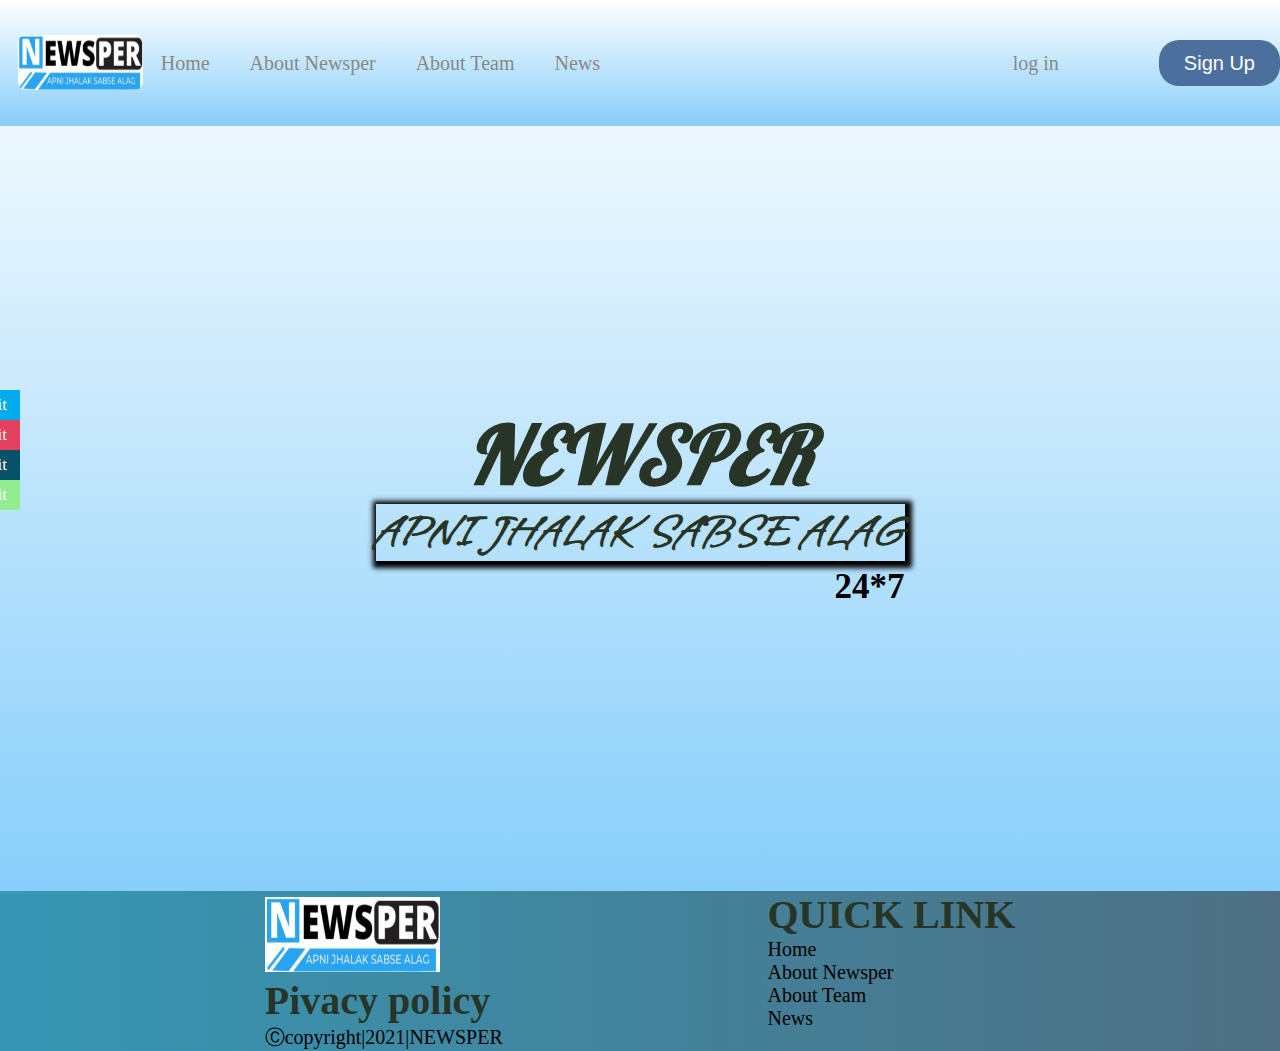
==== index.html @ 3f7a388c "first commit" ====
<!DOCTYPE html>
<html lang="en">
<head>
    <meta charset="UTF-8">
    <meta http-equiv="X-UA-Compatible" content="IE=edge">
    <meta name="viewport" content="width=device-width, initial-scale=1.0">
    <link rel="stylesheet" href="stykle.css">
    <title>Document</title>
    <link rel="preconnect" href="https://fonts.googleapis.com">
    <link rel="preconnect" href="https://fonts.gstatic.com" crossorigin>
    <link href="https://fonts.googleapis.com/css2?family=Assistant:wght@300;400&family=Pushster&family=Vujahday+Script&display=swap" rel="stylesheet">
    <link rel="stylesheet" href="https://cdnjs.cloudflare.com/ajax/libs/font-awesome/5.15.0/css/all.min.css" integrity="sha512-BnbUDfEUfV0Slx6TunuB042k9tuKe3xrD6q4mg5Ed72LTgzDIcLPxg6yI2gcMFRyomt+yJJxE+zJwNmxki6/RA==" crossorigin="anonymous" referrerpolicy="no-referrer" />
</head>
<body>
    <header id="header">
        <nav>
            <!-- left side menu -->
            <div class="left-side">
                <div class="logo">
                <a href="https://www.instagram.com/news_per_/"  target="_newspar" title="insta account">
                    <img src="img/logo.jpg" alt="logo">
                </a>

            </div>
            
            <div class="sub-menu">
                <a href="#">
                    <li>home</li>
                </a>
                <a href="index2.html" >
                    <li>About newsper</li>
                </a>
                <a href="index2.html">
                    <li>About team</li>
                </a>
                <a href="index3.html">
                    <li>news</li>
                </a>
            
            </div>
            </div>
            

            <!-- right side menu -->
            <div class="right-side">
                <div class="sub-menu">
                    <a href="#">
                        <li>log in</li>
                    </a>
                    <button>sign up</button>
                </div>
            </div>
        </nav>
        <main>
            <!-- <img src="img/backimg.jpg"> -->
            <section>
                <h1><i class="fas fa-newspaper">NEWSPER</i></h1>
                <h4>APNI JHALAK SABSE ALAG</h4>
                <p>24*7</p>
    
            </section>
        </main>
    </header>
    <footer>
        <div id="footer"> 
            <div class="logo">
                <a href="https://www.instagram.com/news_per_/"  target="_newspar" title="insta account">
                    <img src="img/logo.jpg" alt="logo" width="175px" height="75px">
                </a><br>
                     <h1>Pivacy policy</h1>
                     &#9400;copyright|2021|NEWSPER
            </div>
            <div class="navfooter">
                <h1>QUICK LINK</h1>
                <a href="#">
                    <li>home</li>
                </a>
                <a href="index2.html" >
                    <li>About newsper</li>
                </a>
                <a href="index2.html">
                    <li>About team</li>
                </a>
                <a href="index3.html">
                    <li>news</li>
                </a>
            </div>
        </div>         
    </footer>
    <div class="icon-bar">
        <a href="" class="facebook" target="_blank">
            click here to visit<i class="fab fa-facebook"></i>
        </a>
        <a href="" class="instagram" target="_blank">
            click here to visit<i class="fab fa-instagram"></i>
        </a>
        <a href="" class="telegram" target="_blank">
            click here to visit<i class="fab fa-telegram"></i>
        </a>
        <a href="" class="github" target="_blank">
            click here to visit<i class="fab fa-github"></i>
        </a>
    </div>

    
</body>
</html>
---- stykle.css ----
*{
    margin: 0px;
    padding: 0px;
    box-sizing: border-box;
    /* margin: 10px 5px 0px 5px; */
}

html{
    font-size: 62.5%;
    scroll-behavior: smooth;
}
body{
    --main-color:#283526;
    --primry-color: #888888;
    --button-background: #4b709e;
    --primary-button-background: #fe7649;
    --background-color: #ccc;
    overflow-x: hidden;
    --backdround-nav: white;
    /* padding-left: 10px; */
}
h1,h2{
    /* font-family: ; */
    color: var(--main-color);
}

h4,h3{
    color: var(--main-color);
    /* font-family: ; */
}

h3{
    font-weight: 750;
    font-size: 2.2rem;
    line-height: 6rem;
    text-transform: capitalize;
}
p,a,li,button{
    /* font-family: ; */
    color: var(--primry-color);
}

p{
    font-size: 1.8rem;
    line-height: 150%;
    font-style: normal;
    font-weight: normal;
}

a{
    text-decoration: none;
    cursor: pointer;
}

li{
    list-style: none;
}

button{
    padding: 1rem 3rem;
    border-radius: 20px;
    border: none;
    outline: none;
    line-height: 3.6rem;
    text-transform: capitalize;
    cursor: pointer;
    font-style: normal;
    font-weight: normal;
    font-size: 20px;

}

/*----------------------------------------------- our menu style--------------------------------------------- */
#header{
    background: linear-gradient(white, #87cefa);
    /* background: url(img/backimg.jpg); */
    scroll-behavior: smooth;
}
header nav{
    display: flex;
    justify-content: space-between;
    align-items: center;
    width: 100%;
    height: 14vh;
    background: linear-gradient(white, #87cefa);
}

header nav .left-side{
    display: flex;
    justify-content: space-between;
    align-items: center;
    width: 50%;
    /* background-color: blue;*/
}  

header nav .left-side a img{
    width: 125px;
    height: 55px;
    border-radius: 8px;
    margin-top: 1px;
    margin-left: 18px;
}


header nav .left-side .sub-menu{
    height: inherit;
    display: flex;
}

header nav .left-side .sub-menu a{
    margin-right: 4rem;
}
header nav .left-side .sub-menu a li{
    font-size: 2rem;
    line-height: 3.6rem;
    text-transform: capitalize;
    transition: all 0.2s;

}
header nav .left-side .sub-menu a li:hover{
    color: var(--button-background);
}

.checkbtn{
    font-size: 25px;
    color: white;
    float: right;
    margin-right: 40px;
    line-height: 10px;
    display: none;
    cursor: pointer;
}   
#check{
    display: none;
}


header .right-side{
    width: 50%;
    display: flex;
    justify-content: end;

}

header .right-side .sub-menu{
    width: 100%;
    height: inherit;
    display: flex;
    align-items: center;
    justify-content: flex-end;
    position: relative;
    z-index: 9;
}
header .right-side .sub-menu a{
    margin-right: 80px;
    padding: 0.7rem 2rem;
    background-color: rgba(red, green, blue, alpha);
    font-size: 2rem;
    cursor: pointer;
    border-radius: 1rem;
}

header .right-side .sub-menu button{
    padding: 0.5rem 2.5rem;
    background-color: var(--button-background);
    color: #fff;
}

header .right-side .sub-menu button:hover{
    background-color: rgb(21, 38, 88);
}

header .right-side .sub-menu a li:hover{
    color: var(--button-background);
}
/* our home section */
header main {
    width: 100%;
    height: 85vh;
    display: flex;
    justify-content: center;
    align-items: center;
    text-align: center;
   
} 
header main h1{
    font-size: 80px;
    font-family: 'Pushster', cursive;
}
header main h4{
    font-size: 42px;
    font-family: 'Vujahday Script', cursive;
    box-shadow: 2px 2px 5px 5px black;
}
header main p{
    font-size: 35px;
    font-weight: bold;
    color: black;
    text-align: end;
}
header main section:hover{
    width: 700px;
    box-shadow: 1px 1px 2px 2px;
}

#header2 .about{
     /* background: linear-gradient(30deg , #87cefa 20%,white 20% 80% ,#87cefa 80%); */
}
/* our about section */

.about{
    display: flex;
    column-gap: 150px;
}
.about .about1{
    width: 40%;
    height: auto;
    margin-bottom: 30px;
}
.about .about1 h1{
    font-size: 33px;
    border-bottom: 1px solid black;
    padding-left: 10px;
}
.about .about1 p{
    font-size: 19px;
    color: black;
    padding-left: 25px;
}
.about .about1 ol li{
    font-size: 25px;
    padding-left: 20px;
    list-style-type: decimal-leading-zero;
}
.about .about2{
    width: 60%;
    margin-top: 35px;
    /* margin-left: -50px; */
}
.about .about2 h1{
    font-size: 35px;
    border-bottom: 1px solid black;
}
.about .about2 ul{
    font-size: 21px;
}
#flex{
    display: flex;
    column-gap: 50px;
    margin-bottom: 50px;
    margin-top: 50px;
}
#flex li img:hover{
    box-shadow: 1px 1px 1px 1px;
    opacity: 0.5;
}
#flexn{
    margin-left: -50px;
}
#flexn li{
    display: flex;
    align-items: center;
}
#flexn li img:hover{
    box-shadow: 1px 1px 1px 1px;
    opacity: 0.5;
}

#flex2{
    display: flex;
    column-gap: 20px;
    margin-top: 50px;
}
#flex2 h4{
    margin-bottom: 25px;
}
#flex2 h4:hover{
    font-size: 30px;
    box-shadow: 1px 1px 1px 1px;
    opacity: 0.8;
}

.about3{
    height: 20vh;
    
}
.about3 h1{
    font-size: 35px;
}
.fa-star{
    color: var(--button-background);
}

.marquee{
    display: flex;
    width: 90%;
    height: 45px;
    background: white;
    align-items: center;
    margin: 20px 0;
    

} 
.text{
    font-size: 20px;
    width: 200px;
    color: black;
    background: var(--primary-button-background);
}
.marquee .box{
    background: var(--background-color);
    border-radius: 20px;
    
}
#team h1{
    font-size: 30px;
    border-bottom: 2px solid blue;
    width: 30%;
    margin-bottom: 20px;
     /* background: linear-gradient(30deg , #87cefa 20%,white 20% 80% ,#87cefa 80%);  */
}
#team h5{
    font-size: 22px;
    width: 15%;
    border-bottom: 2px solid #00aced;
    margin-left: 15px;
}
#team p{
    font-size: 18px;
    margin-left: 15px;
}

/* footer section */
footer{
    background: linear-gradient(to right ,rgb(54, 151, 180), #4e6f83);
    
}
.foot{
    display: flex;
    justify-content: center;
}
footer .logo{
    margin-top: 6px;
}
#footer{
    font-size: 20px;
    display: flex;
    justify-content:space-evenly;
}
#footer .navfooter a li{
    color: black;
    text-transform: capitalize;
}
/* social media section */
.icon-bar{
    position: fixed;
    top: 50%;
    transform: translateY(-50%);
    z-index: 10;
}
.icon-bar a{
    width: 16rem;
    background: linear-gradient(blue, #4e6f83);
    color: #fff;
    display: flex;
    justify-content: flex-end;
    align-items: center; 
    font-size: 1.7rem;
    padding: 0.5rem;
    transition: all 0.5s linear;
    transform: translateX(-14rem);
}

.icon-bar a:hover{
    transform: translateX(0);
}
.icon-bar a .fab{
    padding-left: 0.8rem;
    font-size: 2.5rem; 
    animation: letszoom 3s linear alternate-reverse infinite;
}
@keyframes letszoom{
    from{
        transform: scale(0.5);
    }
    to{
        transform: scale(1);
    }
}
.icon-bar .facebook{
    background: #00aced;
}
.icon-bar .instagram{
    background: #e4405f;
}
.icon-bar .github{
    background: lightgreen;
}
.icon-bar .telegram{
    background:#08516b;
}
/* news section */
#news .news .col{
    display: flex;
    justify-content: space-around;
    margin-bottom: 30px;
    margin-top: 10px;
    border: 1px solid red;
    
}
#news .news h2{
    font-size: 25px;
    font-family: -apple-system, BlinkMacSystemFont, 'Segoe UI', Roboto, Oxygen, Ubuntu, Cantarell, 'Open Sans', 'Helvetica Neue', sans-serif;
    text-transform: capitalize;
    border: 1px solid red;

}

#contact{
    display: flex;
    justify-content: space-around;
    border: 1px solid red;
    background: linear-gradient(#87cefa, #78c8e6);
    
}

#contact .contact h1{
    border-bottom: 2px solid red;
    width: 100%;
    text-transform: capitalize;
    
}


@media(max-width:500px){
    header, .main-hero-section, .common-section {
        padding: 0 5rem; 
    }
    header nav{
        padding-top: 0rem;
        display: flex;
        flex-flow: column;
        align-items: flex-start;
        height: 28vh;
    }
    header nav .left-side{
        width: 100%;
        display: block;
        order: 2;
    }
    header nav .left-side img{
        display: block;
        width: 100%;
    }
    header .left-side .sub-menu{
        width: 100%;
        display: block;

    }
    header nav .left-side .sub-menu a{
        margin-right: 2rem;
    }
    header nav .left-side .sub-menu a li{
        font-size: 1.7rem;
    }

    header nav .right-side{
        width: 100%;
        order: 1;
    }
    header nav .right-side .sub-menu a{
        width: 10rem;
        height: 3.5rem;
        border: 0.1rem solid var(--main-color);
        border-radius: 2rem;
        display: flex;
        justify-content: center;
        align-items: center;
        margin-right: 1rem;
    }
    header nav .right-side .sub-menu a li{
        font-size: 1.5rem;
        text-transform: uppercase;
        
    }
    header nav .right-side .sub-menu button{
        width: 13rem;
        font-size: 1.5rem;
    }
    
    #news .news .col{
        display: inline;
        justify-content: space-around;
        margin-bottom: 30px;
        margin-top: 10px;
        
        
    }
    #contact{
        display: inline;
        justify-content: flex-start;
        background: linear-gradient(#87cefa, #78c8e6);
        
    }
    #contact .contact h1{
        border-bottom: 2px solid red;
        width: 50%;
        text-transform: capitalize;
        
    }

    header main section h1{
        
        font-size: 50px;
        box-shadow: 1px 1px 2px 2px;
    }

    #footer{
        font-size: 20px;
        display: inline;
        justify-content:space-evenly;
    }
}
@media(max-width:800px){


    .about{
        display: inline;
        padding: 25px;
    }
    .about .about1{
        width: 90%;
        height: auto;
        margin-bottom: 30px;
    }
    .about .about1 h1{
        font-size: 20px;
        margin-bottom: 25px;
    }
    .about .about2{
        margin-left: 25px;
    }
    #team{
        margin-left: 25px;
    }
    #flex{
        display: inline;
        row-gap: 50px;
        width: 100%;
        margin-bottom: 60px;
        line-height: 25px;
    }
    #flex li img{
        width: 200px;
        height: auto;
        margin-top: 25px;
    }
    #flexn{
         display: flex;
        align-items: center;
        width: 400px;
        
        margin-bottom: 50px;
    }
    
    #flexn li{
        display: flex;
        align-items: center;
        width: 400px;
        
    } 
    #flexn li img{
        width: 200px;
        height: auto;
        margin-left: 20px;
    }
    
    #flex2{
        display: inline;
        margin-top: 60px;
        width: 100%;
        line-height: 25px;
    }
    #flex2 li{
        display: inline;
        line-height: 25px;
        width: auto;
    }
    
}
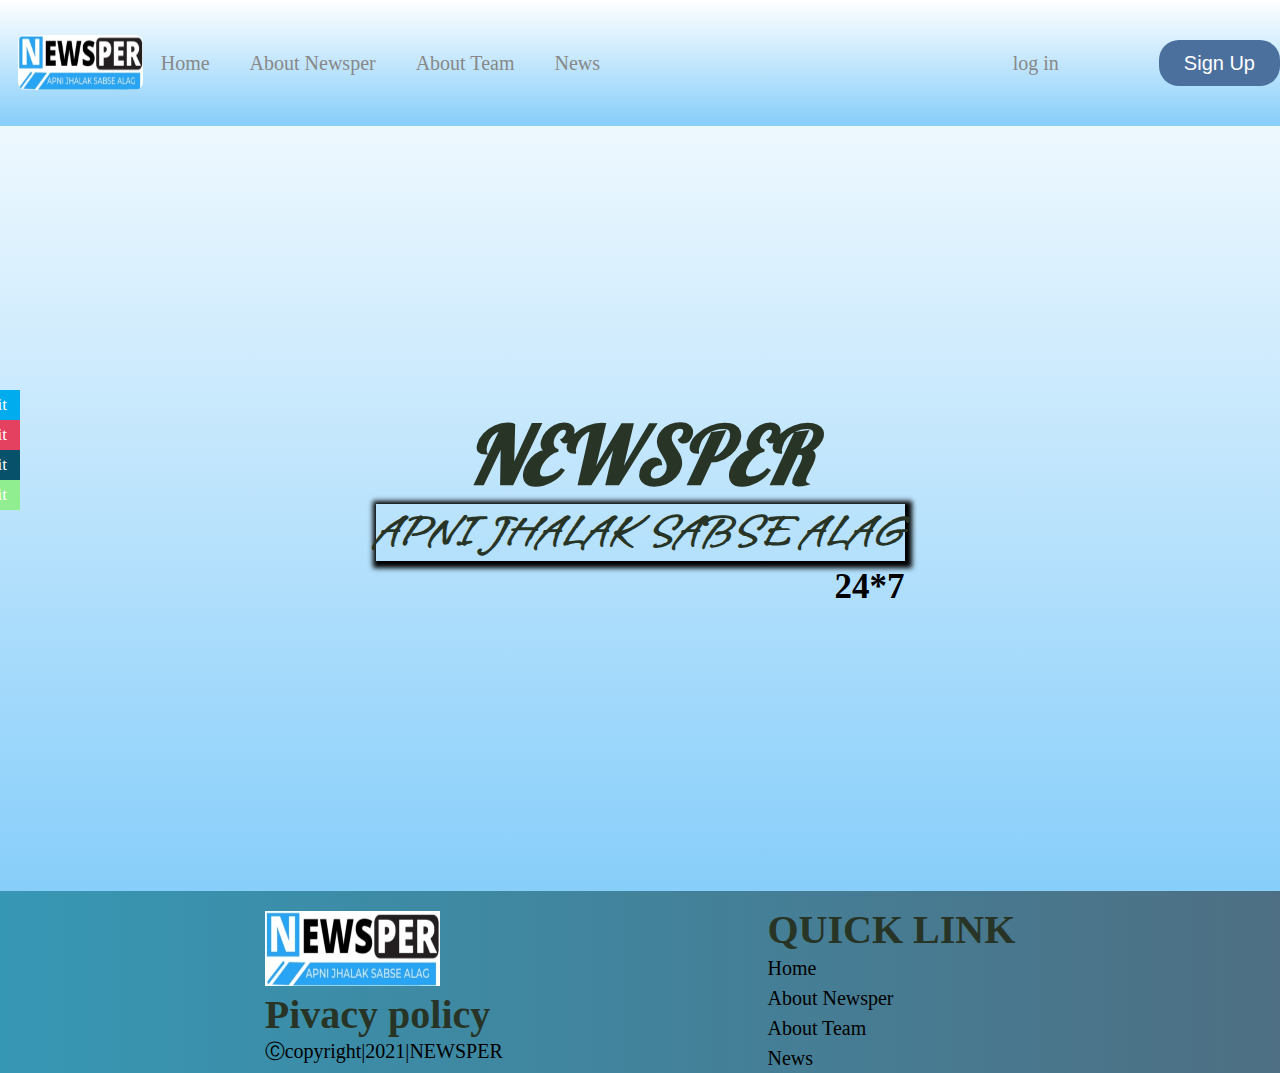
==== commit 0c8009c7: "change3" ====
--- a/index.html
+++ b/index.html
@@ -5,11 +5,15 @@
     <meta http-equiv="X-UA-Compatible" content="IE=edge">
     <meta name="viewport" content="width=device-width, initial-scale=1.0">
     <link rel="stylesheet" href="stykle.css">
-    <title>Document</title>
+    <title>news_per</title>
+    
+    <link rel="stylesheet" href="https://cdnjs.cloudflare.com/ajax/libs/font-awesome/5.15.0/css/all.min.css" integrity="sha512-BnbUDfEUfV0Slx6TunuB042k9tuKe3xrD6q4mg5Ed72LTgzDIcLPxg6yI2gcMFRyomt+yJJxE+zJwNmxki6/RA==" crossorigin="anonymous" referrerpolicy="no-referrer" />
     <link rel="preconnect" href="https://fonts.googleapis.com">
     <link rel="preconnect" href="https://fonts.gstatic.com" crossorigin>
-    <link href="https://fonts.googleapis.com/css2?family=Assistant:wght@300;400&family=Pushster&family=Vujahday+Script&display=swap" rel="stylesheet">
-    <link rel="stylesheet" href="https://cdnjs.cloudflare.com/ajax/libs/font-awesome/5.15.0/css/all.min.css" integrity="sha512-BnbUDfEUfV0Slx6TunuB042k9tuKe3xrD6q4mg5Ed72LTgzDIcLPxg6yI2gcMFRyomt+yJJxE+zJwNmxki6/RA==" crossorigin="anonymous" referrerpolicy="no-referrer" />
+    <link href="https://fonts.googleapis.com/css2?family=Assistant:wght@300;400&family=Pushster&family=Source+Code+Pro:ital,wght@1,300&family=Vujahday+Script&display=swap" rel="stylesheet">
+    <script>
+        alert("welcome to home page of NEWSPER")
+    </script>
 </head>
 <body>
     <header id="header">
--- a/stykle.css
+++ b/stykle.css
@@ -221,6 +221,7 @@
     font-size: 33px;
     border-bottom: 1px solid black;
     padding-left: 10px;
+    text-align: center;
 }
 .about .about1 p{
     font-size: 19px;
@@ -230,7 +231,8 @@
 .about .about1 ol li{
     font-size: 25px;
     padding-left: 20px;
-    list-style-type: decimal-leading-zero;
+    margin-left: 20px;
+    list-style-type: none;
 }
 .about .about2{
     width: 60%;
@@ -271,6 +273,9 @@
     column-gap: 20px;
     margin-top: 50px;
 }
+.flex2 li .fa-star{
+    font-family: 'Source Code Pro', monospace;
+}
 #flex2 h4{
     margin-bottom: 25px;
 }
@@ -293,7 +298,7 @@
 
 .marquee{
     display: flex;
-    width: 90%;
+    width: 50%;
     height: 45px;
     background: white;
     align-items: center;
@@ -303,20 +308,49 @@
 } 
 .text{
     font-size: 20px;
-    width: 200px;
+    width: 100px;
     color: black;
     background: var(--primary-button-background);
 }
 .marquee .box{
-    background: var(--background-color);
-    border-radius: 20px;
-    
-}
+    /* background: var(--background-color); */
+    border-radius: 10px;
+    
+}
+#m1{
+    display: flex;
+    margin-top: 20px;
+    flex: 1 1;
+    margin-right: 10px;
+}
+#m1 p{
+    width: 50%;
+} 
+
+#m2{
+    display: flex;
+    margin-top: 20px;
+    column-count: 2;
+    margin-right: 10px;
+}
+#m2 p{
+    width: 50%;
+} 
+#m3{
+    display: flex;
+    margin-top: 20px;
+    column-count: 2;
+    margin-right: 10px;
+}
+#m3 p{
+    width: 50%;
+} 
 #team h1{
     font-size: 30px;
     border-bottom: 2px solid blue;
     width: 30%;
     margin-bottom: 20px;
+    text-align: center;
      /* background: linear-gradient(30deg , #87cefa 20%,white 20% 80% ,#87cefa 80%);  */
 }
 #team h5{
@@ -328,6 +362,7 @@
 #team p{
     font-size: 18px;
     margin-left: 15px;
+    display: flex;
 }
 
 /* footer section */
@@ -340,16 +375,18 @@
     justify-content: center;
 }
 footer .logo{
-    margin-top: 6px;
+    margin-top: 5px;
 }
 #footer{
     font-size: 20px;
     display: flex;
     justify-content:space-evenly;
+    padding-top: 15px;
 }
 #footer .navfooter a li{
     color: black;
     text-transform: capitalize;
+    line-height: 30px;
 }
 /* social media section */
 .icon-bar{
@@ -434,7 +471,7 @@
 
 @media(max-width:500px){
     header, .main-hero-section, .common-section {
-        padding: 0 5rem; 
+        padding: 0 0; 
     }
     header nav{
         padding-top: 0rem;
@@ -514,6 +551,21 @@
         font-size: 50px;
         box-shadow: 1px 1px 2px 2px;
     }
+    #m1{
+        display: inline;
+        margin-top: 20px;
+        margin-right: 10px;
+    }
+    #m2{
+        display: inline;
+        margin-top: 20px;
+        margin-right: 10px;
+    }
+    #m3{
+        display: inline;
+        margin-top: 20px;
+        margin-right: 10px;
+    }
 
     #footer{
         font-size: 20px;
@@ -586,5 +638,21 @@
         line-height: 25px;
         width: auto;
     }
+    #m1{
+        display: inline;
+        margin-top: 20px;
+        margin-right: 10px;
+        width: auto;
+    }
+    #m2{
+        display: inline;
+        margin-top: 20px;
+        margin-right: 10px;
+    }
+    #m3{
+        display: inline;
+        margin-top: 20px;
+        margin-right: 10px;
+    }
     
 }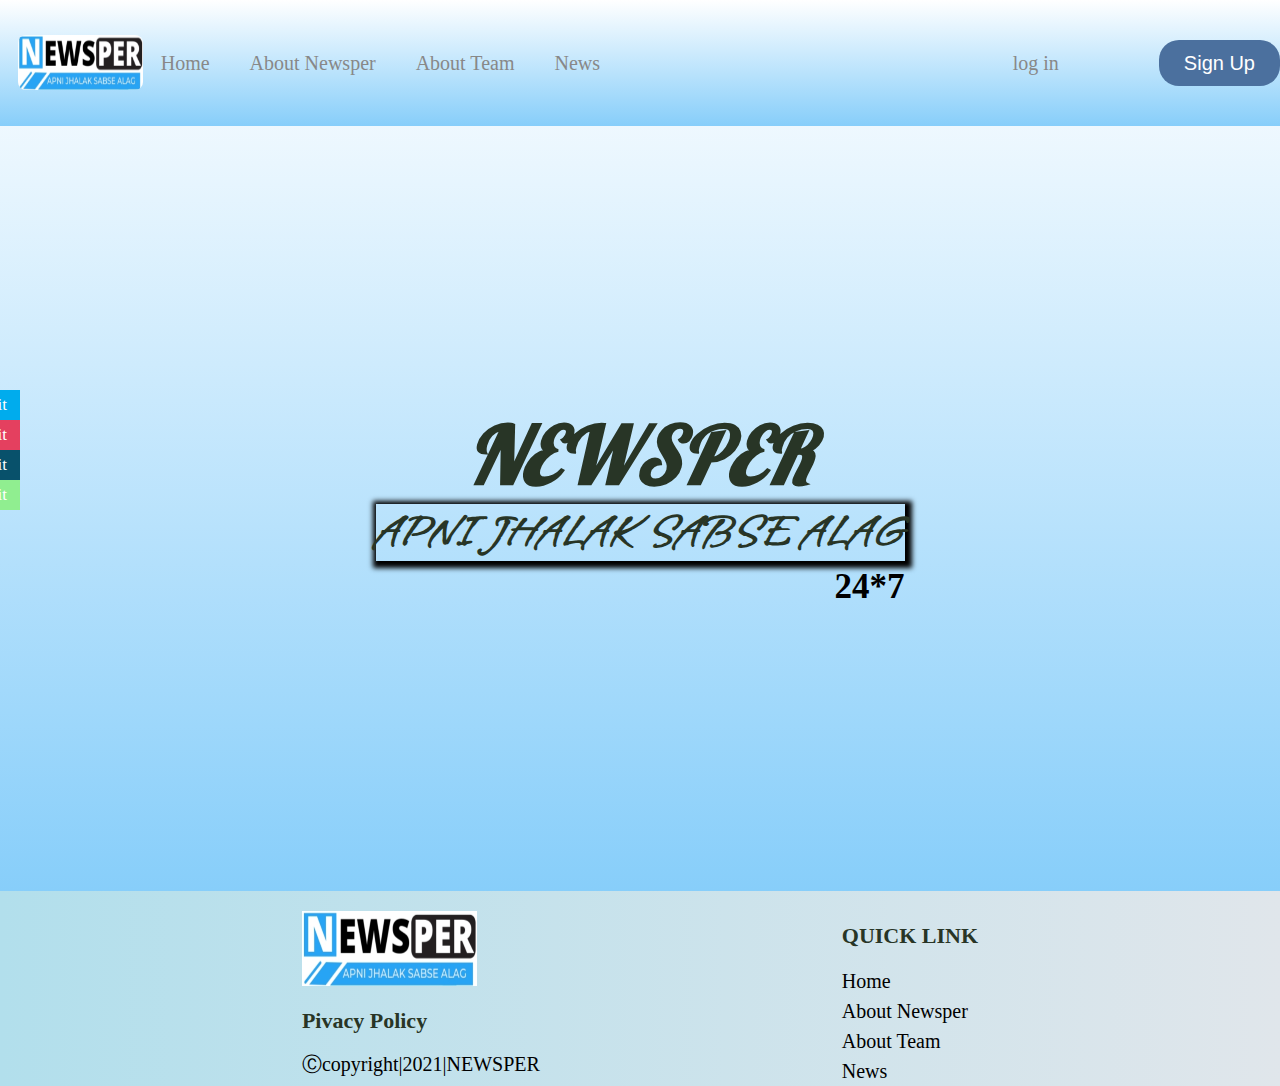
==== commit b64a629a: "error change" ====
--- a/index.html
+++ b/index.html
@@ -71,11 +71,11 @@
                 <a href="https://www.instagram.com/news_per_/"  target="_newspar" title="insta account">
                     <img src="img/logo.jpg" alt="logo" width="175px" height="75px">
                 </a><br>
-                     <h1>Pivacy policy</h1>
+                     <h3>Pivacy policy</h3>
                      &#9400;copyright|2021|NEWSPER
             </div>
             <div class="navfooter">
-                <h1>QUICK LINK</h1>
+                <h3>QUICK LINK</h3>
                 <a href="#">
                     <li>home</li>
                 </a>
--- a/stykle.css
+++ b/stykle.css
@@ -121,18 +121,7 @@
     color: var(--button-background);
 }
 
-.checkbtn{
-    font-size: 25px;
-    color: white;
-    float: right;
-    margin-right: 40px;
-    line-height: 10px;
-    display: none;
-    cursor: pointer;
-}   
-#check{
-    display: none;
-}
+
 
 
 header .right-side{
@@ -221,17 +210,20 @@
     font-size: 33px;
     border-bottom: 1px solid black;
     padding-left: 10px;
+    margin-top: 20px;
     text-align: center;
 }
 .about .about1 p{
     font-size: 19px;
     color: black;
     padding-left: 25px;
+    margin-bottom: 25px;
 }
 .about .about1 ol li{
     font-size: 25px;
     padding-left: 20px;
     margin-left: 20px;
+    margin-top: 20px;
     list-style-type: none;
 }
 .about .about2{
@@ -251,6 +243,7 @@
     column-gap: 50px;
     margin-bottom: 50px;
     margin-top: 50px;
+    
 }
 #flex li img:hover{
     box-shadow: 1px 1px 1px 1px;
@@ -317,15 +310,24 @@
     border-radius: 10px;
     
 }
+#men{
+    display: flex;
+    column-gap: 15px;
+    margin-top: 25px;
+    margin-bottom: 30px;
+}
 #m1{
     display: flex;
     margin-top: 20px;
     flex: 1 1;
     margin-right: 10px;
 }
-#m1 p{
+#m1 h5{
+    margin-right: 10px;
+}
+/* #m1 p{
     width: 50%;
-} 
+}  */
 
 #m2{
     display: flex;
@@ -333,18 +335,25 @@
     column-count: 2;
     margin-right: 10px;
 }
-#m2 p{
+#m2 h5{
+    margin-right: 10px;
+}
+/* #m2 p{
     width: 50%;
-} 
+}  */
 #m3{
     display: flex;
     margin-top: 20px;
     column-count: 2;
+    column-gap: 15px;
     margin-right: 10px;
 }
-#m3 p{
+#m3 h5{
+    margin-right: 10px;
+}
+/* #m3 p{
     width: 50%;
-} 
+}  */
 #team h1{
     font-size: 30px;
     border-bottom: 2px solid blue;
@@ -367,7 +376,7 @@
 
 /* footer section */
 footer{
-    background: linear-gradient(to right ,rgb(54, 151, 180), #4e6f83);
+    background: linear-gradient(to right ,rgb(178, 223, 236), #e0e6eb);
     
 }
 .foot{
@@ -524,25 +533,26 @@
         width: 13rem;
         font-size: 1.5rem;
     }
-    
+    .news{
+        margin-top: 15px;
+    }
     #news .news .col{
         display: inline;
         justify-content: space-around;
         margin-bottom: 30px;
         margin-top: 10px;
-        
-        
     }
     #contact{
         display: inline;
         justify-content: flex-start;
-        background: linear-gradient(#87cefa, #78c8e6);
+        margin-top: 25px;
         
     }
     #contact .contact h1{
         border-bottom: 2px solid red;
         width: 50%;
         text-transform: capitalize;
+        background: linear-gradient(#87cefa, #78c8e6);
         
     }
 
@@ -551,6 +561,12 @@
         font-size: 50px;
         box-shadow: 1px 1px 2px 2px;
     }
+    #men{
+        display: inline;
+        column-gap: 15px;
+        margin-top: 25px;
+        margin-bottom: 30px;
+    }
     #m1{
         display: inline;
         margin-top: 20px;
@@ -571,8 +587,9 @@
         font-size: 20px;
         display: inline;
         justify-content:space-evenly;
-    }
-}
+        background: var(--primry-color);
+    }
+
 @media(max-width:800px){
 
 
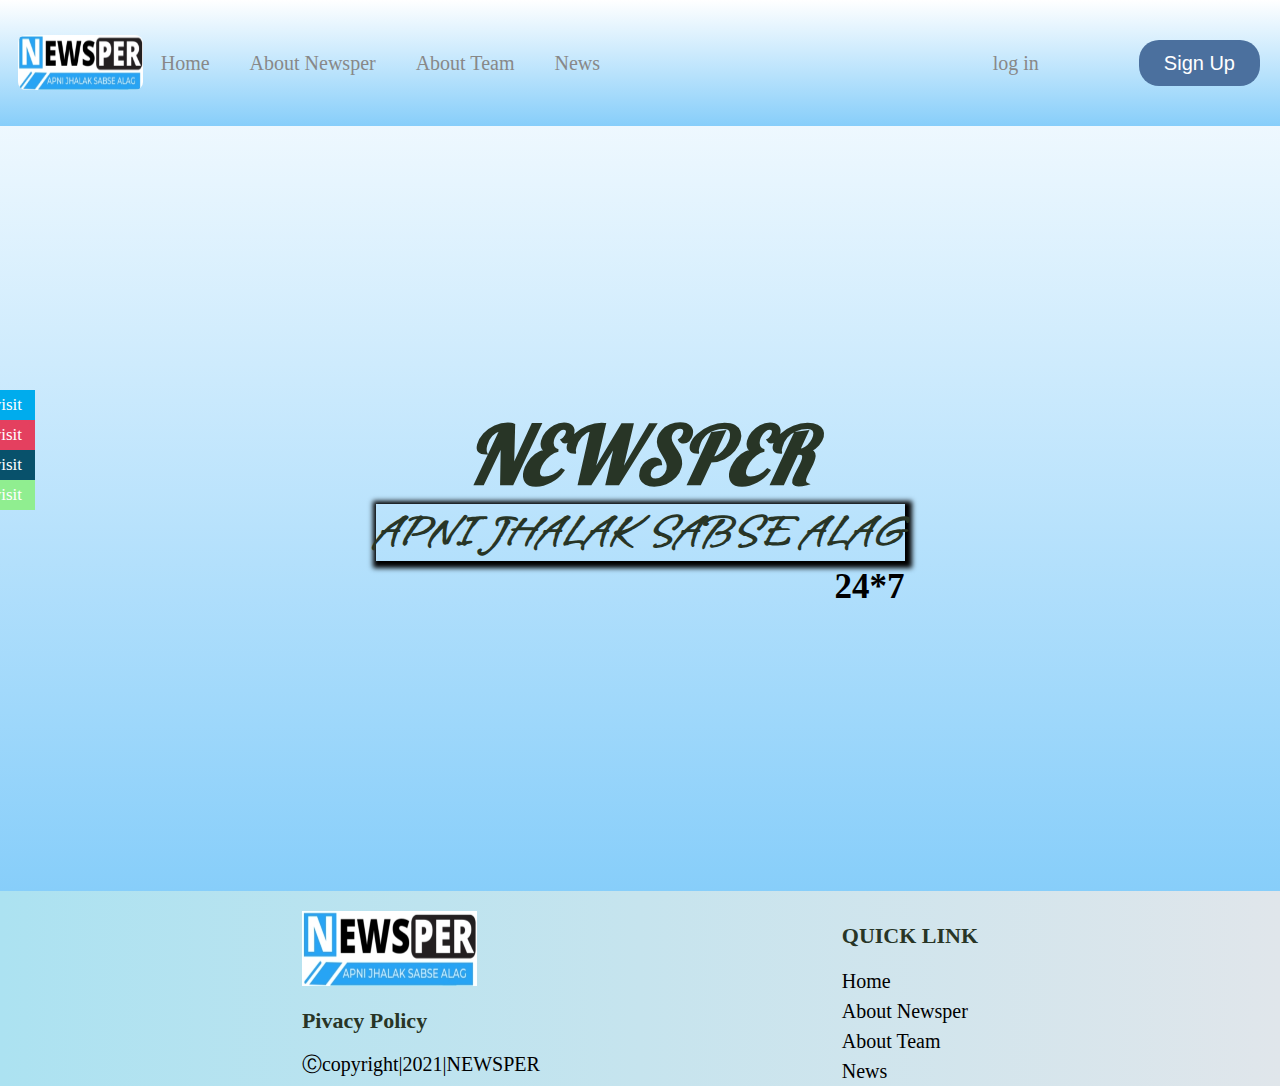
==== commit 10b6cc5d: "ig" ====
--- a/index.html
+++ b/index.html
@@ -92,10 +92,10 @@
         </div>         
     </footer>
     <div class="icon-bar">
-        <a href="" class="facebook" target="_blank">
+        <a href="https://www.instagram.com/news_per_/" class="facebook" target="_blank">
             click here to visit<i class="fab fa-facebook"></i>
         </a>
-        <a href="" class="instagram" target="_blank">
+        <a href="https://www.instagram.com/news_per_/" class="instagram" target="_blank">
             click here to visit<i class="fab fa-instagram"></i>
         </a>
         <a href="" class="telegram" target="_blank">
--- a/stykle.css
+++ b/stykle.css
@@ -128,6 +128,7 @@
     width: 50%;
     display: flex;
     justify-content: end;
+    padding-right: 20px;
 
 }
 
@@ -187,14 +188,14 @@
     color: black;
     text-align: end;
 }
-header main section:hover{
+/* header main section:hover{
     width: 700px;
-    box-shadow: 1px 1px 2px 2px;
-}
-
-#header2 .about{
+    
+} */
+
+/* #header2 .about{
      /* background: linear-gradient(30deg , #87cefa 20%,white 20% 80% ,#87cefa 80%); */
-}
+ 
 /* our about section */
 
 .about{
@@ -216,7 +217,7 @@
 .about .about1 p{
     font-size: 19px;
     color: black;
-    padding-left: 25px;
+    padding-left: 37px;
     margin-bottom: 25px;
 }
 .about .about1 ol li{
@@ -301,6 +302,7 @@
 } 
 .text{
     font-size: 20px;
+    padding-left: 20px;
     width: 100px;
     color: black;
     background: var(--primary-button-background);
@@ -311,16 +313,61 @@
     
 }
 #men{
-    display: flex;
+    display: inline;
+    column-gap: 20px;
+    margin-left: 20px;
+}
+#men .men1{
+    width: 50%;
+    margin-left: 30px;
+    box-shadow: 1px 1px 1px 1px;
+    transition: 0.3s;
+}
+#men .men1 img{
+    border-radius: 80px;
+}
+#men2 .men img{
+    border-radius: 80px;
+    padding-top: 10px;
+}
+#men .men1:hover{
+    width: 50%;
+    margin-left: 30px;
+    box-shadow: 1.5px 1.5px 1.5px 1.5px;
+    text-align: center;
+}
+#men2{
+    display: flex;
+    column-gap: 20px;
+}
+.men{
+    display: inline;
+    
     column-gap: 15px;
     margin-top: 25px;
     margin-bottom: 30px;
 }
+#men #men2 .men{
+    box-shadow: 2px 2px 2px 2px;
+    transition: 0.3s;
+    width: 33.3%;
+    
+}
+#men #men2 .men:hover{
+    box-shadow: 1.5px 1.5px 1.5px 1.5px ;
+    /* background: #00aced;
+    color: white; */
+    text-align: center;
+}
+
 #m1{
     display: flex;
     margin-top: 20px;
     flex: 1 1;
     margin-right: 10px;
+    align-items: center;
+    padding-left: 20px;
+    
 }
 #m1 h5{
     margin-right: 10px;
@@ -331,9 +378,11 @@
 
 #m2{
     display: flex;
-    margin-top: 20px;
+    margin-top: 30px;
     column-count: 2;
     margin-right: 10px;
+    align-items: center;
+    padding-left: 20px;
 }
 #m2 h5{
     margin-right: 10px;
@@ -343,13 +392,24 @@
 }  */
 #m3{
     display: flex;
-    margin-top: 20px;
+    margin-top: 30px;
     column-count: 2;
     column-gap: 15px;
     margin-right: 10px;
+    align-items: center;
+    padding-left: 20px;
 }
 #m3 h5{
     margin-right: 10px;
+}
+#m1:hover{
+    box-shadow: 1px 1px 1px 1px;
+}
+#m2:hover{
+    box-shadow: 1px 1px 1px 1px;
+}
+#m3:hover{
+    box-shadow: 1px 1px 1px 1px;
 }
 /* #m3 p{
     width: 50%;
@@ -364,24 +424,28 @@
 }
 #team h5{
     font-size: 22px;
-    width: 15%;
+    width: 35%;
     border-bottom: 2px solid #00aced;
-    margin-left: 15px;
+    margin-left: 30px;
 }
 #team p{
     font-size: 18px;
     margin-left: 15px;
-    display: flex;
-}
+    display: inline;
+}
+
 
 /* footer section */
 footer{
-    background: linear-gradient(to right ,rgb(178, 223, 236), #e0e6eb);
+    background: linear-gradient(to right ,rgb(172, 226, 241), #e0e6eb);
     
 }
 .foot{
     display: flex;
     justify-content: center;
+    font-size: 18px;
+    padding-top: 12px;
+    padding-bottom: 12px;
 }
 footer .logo{
     margin-top: 5px;
@@ -414,7 +478,7 @@
     font-size: 1.7rem;
     padding: 0.5rem;
     transition: all 0.5s linear;
-    transform: translateX(-14rem);
+    transform: translateX(-12.5rem);
 }
 
 .icon-bar a:hover{
@@ -446,19 +510,27 @@
     background:#08516b;
 }
 /* news section */
+#news{
+    padding-left: 35px;
+}
 #news .news .col{
     display: flex;
-    justify-content: space-around;
+    /* justify-content: space-between;  */
     margin-bottom: 30px;
-    margin-top: 10px;
-    border: 1px solid red;
-    
+    column-gap: 50px;
+    margin-top: 20px;
+   line-height: 15px;
+    
+}
+#news .news .col p:hover{
+    box-shadow: 2px 2px 2px 2px;
+    margin-top: 20px;
 }
 #news .news h2{
     font-size: 25px;
     font-family: -apple-system, BlinkMacSystemFont, 'Segoe UI', Roboto, Oxygen, Ubuntu, Cantarell, 'Open Sans', 'Helvetica Neue', sans-serif;
     text-transform: capitalize;
-    border: 1px solid red;
+    margin-top: 15px;   
 
 }
 
@@ -474,6 +546,8 @@
     border-bottom: 2px solid red;
     width: 100%;
     text-transform: capitalize;
+    padding-top: 15px;
+    padding-bottom: 15px;
     
 }
 
@@ -538,7 +612,18 @@
     }
     #news .news .col{
         display: inline;
-        justify-content: space-around;
+        /* justify-content: space-between;  */
+        padding-bottom: 30px;
+        row-gap: 50px;
+        margin-top: 20px;
+       line-height: 15px;
+       width: 100%;
+    }
+    #news .news .col img{
+        padding-top: 25px;
+    }
+    #news .news .col p{
+        display: inline;
         margin-bottom: 30px;
         margin-top: 10px;
     }
@@ -567,6 +652,10 @@
         margin-top: 25px;
         margin-bottom: 30px;
     }
+    #men2{
+        display: inline;
+        row-gap: 20px;
+    }
     #m1{
         display: inline;
         margin-top: 20px;
@@ -582,6 +671,15 @@
         margin-top: 20px;
         margin-right: 10px;
     }
+    #m1:hover{
+        box-shadow: 4px 4px 4px 4px;
+    }
+    #m2:hover{
+        box-shadow: 4px 4px 4px 4px;
+    }
+    #m3:hover{
+        box-shadow: 4px 4px 4px 4px;
+    }
 
     #footer{
         font-size: 20px;
@@ -589,6 +687,7 @@
         justify-content:space-evenly;
         background: var(--primry-color);
     }
+}
 
 @media(max-width:800px){
 
